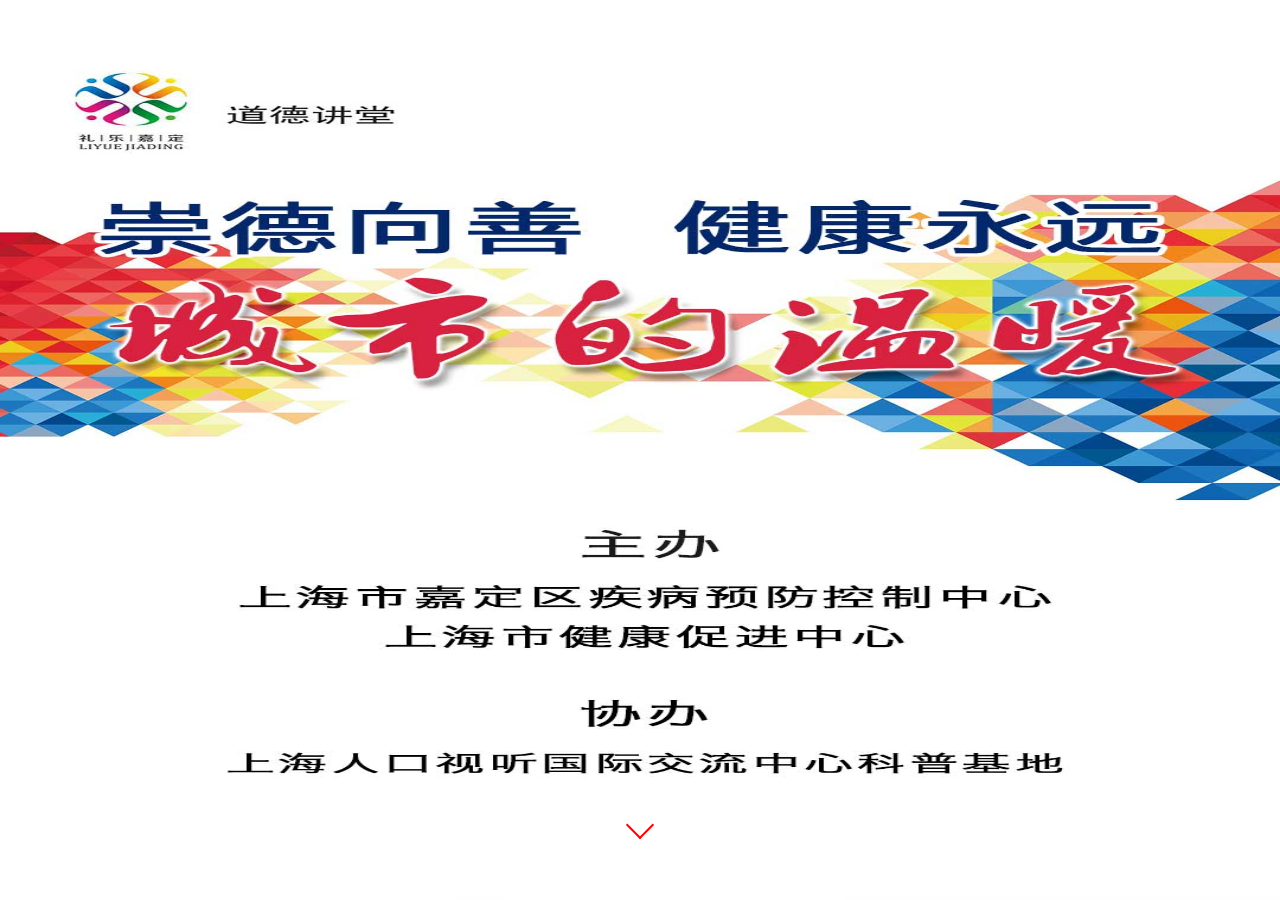
==== guide.html @ f79117a4 "first commit" ====
<!DOCTYPE html>
<html lang="en">
<head>
	<meta charset="UTF-8">
	<meta name="viewport" content="width=device-width, initial-scale=1, minimum-scale=1, maximum-scale=1">
	<meta name="applicable-device" content="mobile">
	<title>介绍</title>
	<link rel="stylesheet" href="css/swiper.min.css">
    <link rel="stylesheet" href="css/guide.css">
	<style>
    html, body {
        position: relative;
        height: 100%;
    }
    body {
        background: #eee;
        font-family: Helvetica Neue, Helvetica, Arial, sans-serif;
        font-size: 14px;
        color:#000;
        margin: 0;
        padding: 0;
    }
    .swiper-container {
        width: 100%;
        height: 100%;
    }
    .swiper-slide {
        text-align: center;
        font-size: 18px;
        background: #fff;

        /* Center slide text vertically */
        display: -webkit-box;
        display: -ms-flexbox;
        display: -webkit-flex;
        display: flex;
        -webkit-box-pack: center;
        -ms-flex-pack: center;
        -webkit-justify-content: center;
        justify-content: center;
        -webkit-box-align: center;
        -ms-flex-align: center;
        -webkit-align-items: center;
        align-items: center;
    }
    img{width: 100%;height: 100%;}
    #click{display:block;width: 50%;height: 2.5rem;position: absolute;left: 50%;bottom: 16%;z-index: 1000; margin-left: -25%;}

    </style>
</head>
<body>
    
	<!-- Swiper -->
    <div class="swiper-container">
        <div class="swiper-wrapper">
            <div class="swiper-slide">
                <img src="img/YM1.jpg" alt="">
                <section id="section01" class="demo">
                    <p><span></span></p>
                </section>
            </div>
            <div class="swiper-slide">
                <img src="img/YM2.jpg" alt="">
                <section id="section02" class="demo">
                    <p><span></span></p>
                </section>
            </div>
            <div class="swiper-slide">
                <img src="img/YM3.jpg" alt="">
                <section id="section03" class="demo">
                    <p><span></span></p>
                </section>
            </div>
            <div class="swiper-slide">
                <img src="img/YM4.jpg" alt="">
                <section id="section04" class="demo">
                    <p><span></span></p>
                </section>
            </div>
            <div class="swiper-slide">
                <img src="img/YM5.jpg" alt="">
                <section id="section05" class="demo">
                    <p><span></span></p>
                </section>
            </div>
            <div class="swiper-slide">
                <img src="img/YM6.jpg" alt="">
                <section id="section06" class="demo">
                    <p><span></span></p>
                </section>
            </div>
            <div class="swiper-slide"><img src="img/YM7.jpg" alt=""><a href="index.html" id="click"></a></div>
        </div>
        <!-- Add Pagination -->
        <div class="swiper-pagination"></div>
    </div>

    <!-- Swiper JS -->
    <script src="js/swiper.min.js"></script>

    <!-- Initialize Swiper -->
    <script>
    var swiper = new Swiper('.swiper-container', {
        // pagination: '.swiper-pagination',
        // paginationClickable: true,
        direction: 'vertical'
    });
    </script>
</body>
</html>
---- css/guide.css ----
section::after {
    position: absolute;
    bottom: 0;
    left: 0;
    content: '';
    width: 100%;
    height: 80%;
    /*background: -webkit-linear-gradient(top,rgba(0,0,0,0) 0,rgba(0,0,0,.8) 80%,rgba(0,0,0,.8) 100%);
    background: linear-gradient(to bottom,rgba(0,0,0,0) 0,rgba(0,0,0,.8) 80%,rgba(0,0,0,.8) 100%);*/
}
/*.demo a {
    padding-top: 70px;
}*/
.demo p span {
    position: absolute;
    top: 60px;
    left: 50%;
    width: 20px;
    height: 20px;
    margin-left: -10px;
    border-left: 2px solid red;
    border-bottom: 2px solid red;
    -webkit-transform: rotate(-45deg);
    transform: rotate(-45deg);
    -webkit-animation: sdb05 1.5s infinite;
    animation: sdb05 1.5s infinite;
    box-sizing: border-box;
}
@-webkit-keyframes sdb05 {
    0% {
        -webkit-transform: rotate(-45deg) translate(0, 0);
        opacity: 0;
    }
    50% {
        opacity: 1;
    }
    100% {
        -webkit-transform: rotate(-45deg) translate(-20px, 20px);
        opacity: 0;
    }
}
@keyframes sdb05 {
    0% {
        transform: rotate(-45deg) translate(0, 0);
        opacity: 0;
    }
    50% {
        opacity: 1;
    }
    100% {
        transform: rotate(-45deg) translate(-20px, 20px);
        opacity: 0;
    }
}
.demo p {
    position: absolute;
    bottom: 20px;
    left: 50%;
    z-index: 2;
    /*display: inline-block;*/
    -webkit-transform: translate(0, -50%);
    transform: translate(0, -50%);
    color: #fff;
    font : normal 400 20px/1 'Josefin Sans', sans-serif;
    letter-spacing: .1em;
    text-decoration: none;
    transition: opacity .3s;
    padding-top: 70px;
}
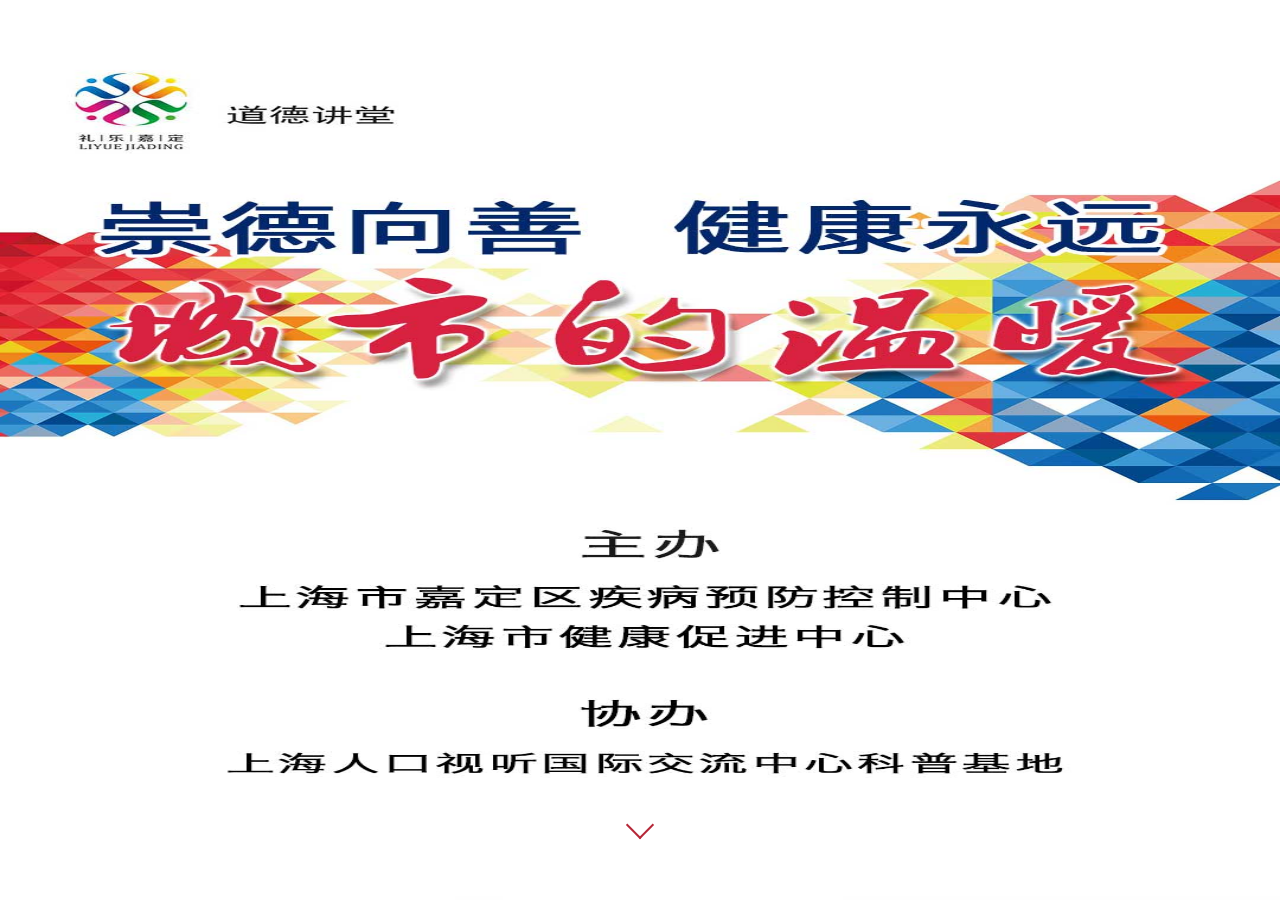
==== commit 0f563f82: "update" ====
--- a/guide.html
+++ b/guide.html
@@ -44,7 +44,16 @@
         align-items: center;
     }
     img{width: 100%;height: 100%;}
-    #click{display:block;width: 50%;height: 2.5rem;position: absolute;left: 50%;bottom: 16%;z-index: 1000; margin-left: -25%;}
+    #click{
+        display:block;
+        width: 50%;
+        height: 2.2rem;
+        position: absolute;
+        left: 50%;
+        bottom: 16%;
+        z-index: 1000; 
+        margin-left: -25%;
+    }
 
     </style>
 </head>
--- a/css/guide.css
+++ b/css/guide.css
@@ -18,8 +18,8 @@
     width: 20px;
     height: 20px;
     margin-left: -10px;
-    border-left: 2px solid red;
-    border-bottom: 2px solid red;
+    border-left: 2px solid #B52738;
+    border-bottom: 2px solid #B52738;
     -webkit-transform: rotate(-45deg);
     transform: rotate(-45deg);
     -webkit-animation: sdb05 1.5s infinite;
